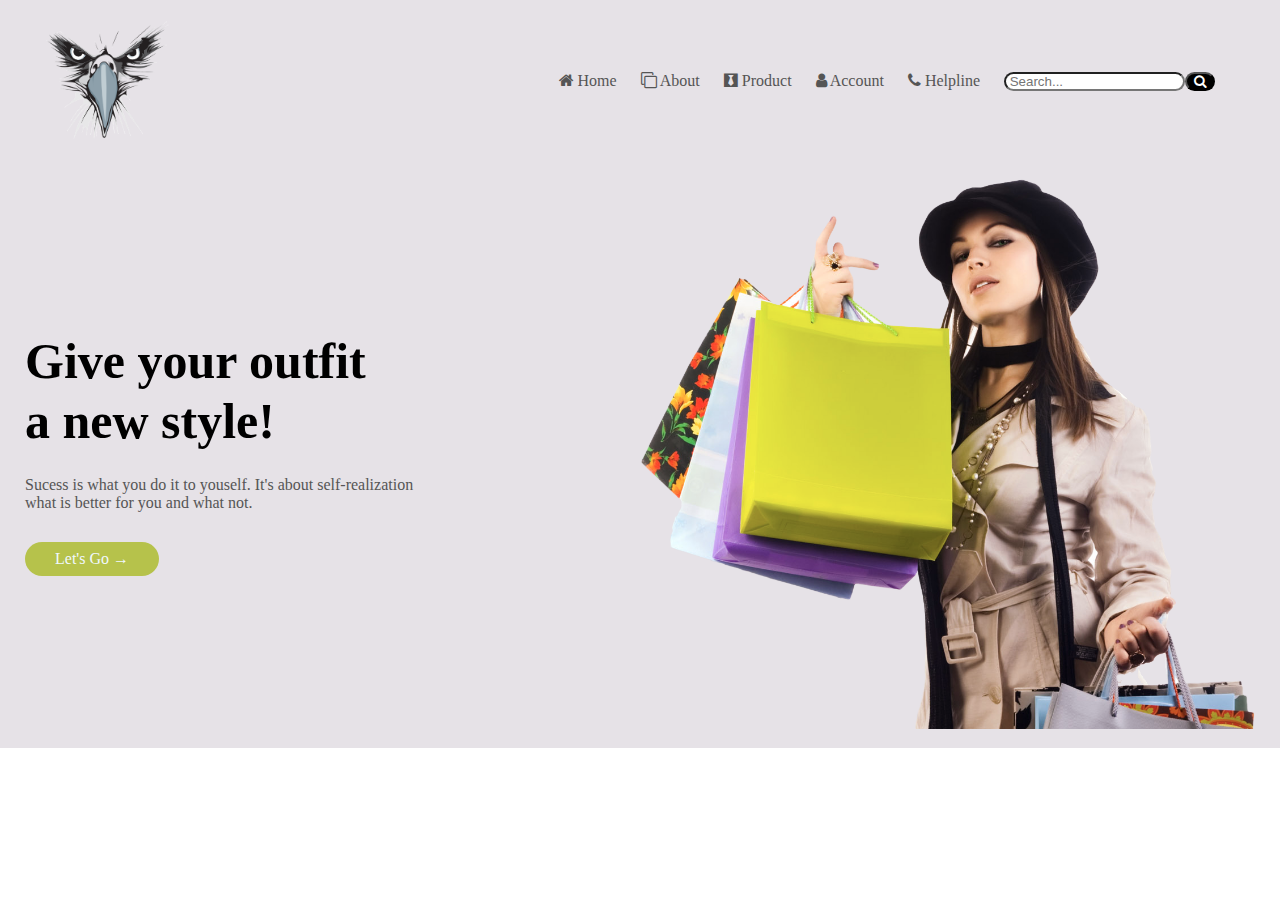
==== index.html @ 957f3491 "update" ====
<!DOCTYPE html>
<html lang="en">
<head>
    <meta charset="UTF-8">
    <meta http-equiv="X-UA-Compatible" content="IE=edge">
    <meta name="viewport" content="width=device-width, initial-scale=1.0">
    <title>storeBazar | Ecommerce Website</title>
    <link rel = "icon" href ="cart.png" 
    type = "image/x-icon">
    <link rel="stylesheet" href="style.css">
    <link rel="stylesheet" href="new2.html">
    <link rel="stylesheet" href="https://cdnjs.cloudflare.com/ajax/libs/font-awesome/4.7.0/css/font-awesome.min.css">
</head>
<body>
    <div class="header">
    
    <div class="container">
    <div class="navbar">
        <div class="logo" ><a href="index.html">
            <img src="logo.png" width="125px"   ></a>
        </div>
        <nav>
            <ul>
                <li> <a href=""> <i class="fa fa-home"></i> Home</a></li>
                <li> <a href=""><i class="fa fa-clone"></i> About</a></li>
                <li> <a href=""><i class="fa fa-black-tie"></i> Product</a></li>
                <li> <a href=""><i class="fa fa-user"></i> Account</a></li>
                <li> <a href=""><i class="fa fa-phone"></i> Helpline</a></li>
                <li><form class="example" action="/action_page.php">
                    <input type="text" placeholder=" Search..." name="search" class="round" >
                    <button type="submit" class="round" >  <i class="fa fa-search"  ></i></button>
                  </form></li>
        </ul>
        </nav>
      
    </div>
<div class="row">
    <div class="col-2">
        <h1>Give your outfit <br> a new style!</h1>
        <p>Sucess is what you do it to youself. It's about self-realization <br>what is better for you and what not. </p>
        <a href="new2.html" target="blank" class="btn">Let's Go &#8594; </a>
    </div>
        <div class="col-2">
            <img src="yeh.png"  >
    </div>
</div>
</div>


</body>
</html>
---- style.css ----
*{
    margin: 0;
    padding: 0 ;
    box-sizing: border-box;
}
.navbar{
    display: flex;
    align-items: center;
    padding: 20px;
}

.navba{
    display: flex;
    align-items: center;
    padding: 5px;
    
    
}

nav{
    flex: 1;
    text-align: right;
}
nav ul{
    display: inline-block;
    list-style-type: none;
}
nav ul li{
   
    display: inline-block;
    margin-right: 20px;
}
nav ul li :hover {
    color: #ce7b54;
}
a{
    text-decoration: none;
    color: #555;
}
p{
    color: #555;
}
.container{
    max-width: 1300px;
    margin: auto ;
    padding-left: 25px;
    padding-right: 25px;
}
.row{
    display: flex;
    align-items: center;
    flex-wrap: wrap;
    justify-content: space-around;
}
.col-2{
    flex-basis: 50%;
    min-width: 300px;
}
.col-2 img{
    
    max-width: 100%;
    padding : 15px 0 ; 
}
.col-2 h1{
    font-size: 50px;
    line-height: 60px;
    margin: 25px 0;
}
.btn{
    display: inline-block;
    background-color: rgb(182, 194, 75);
    color: aliceblue;
    padding: 8px 30px;
    margin: 30px 0;
    border-radius: 30px;
    transition: background 0.5s;
}
.btn:hover{
    background: rgb(199, 58, 192);
}
.header{
    background-color: #e6e2e7;
}


.hel{
    border-radius: 50%;
}
.categories{
    margin: 70px 0;
}
.col3{
    flex-basis: 30%;
    min-width: 250px;
    margin-bottom: 30px;
}
.col3 img{
    width: 100%;
}
form.example button {
    float: right;
    background: black;
    color: white;
    width: 30px;
} 
.round{
    border-radius: 15px;
    display: inline;
    cursor: pointer;
        
}
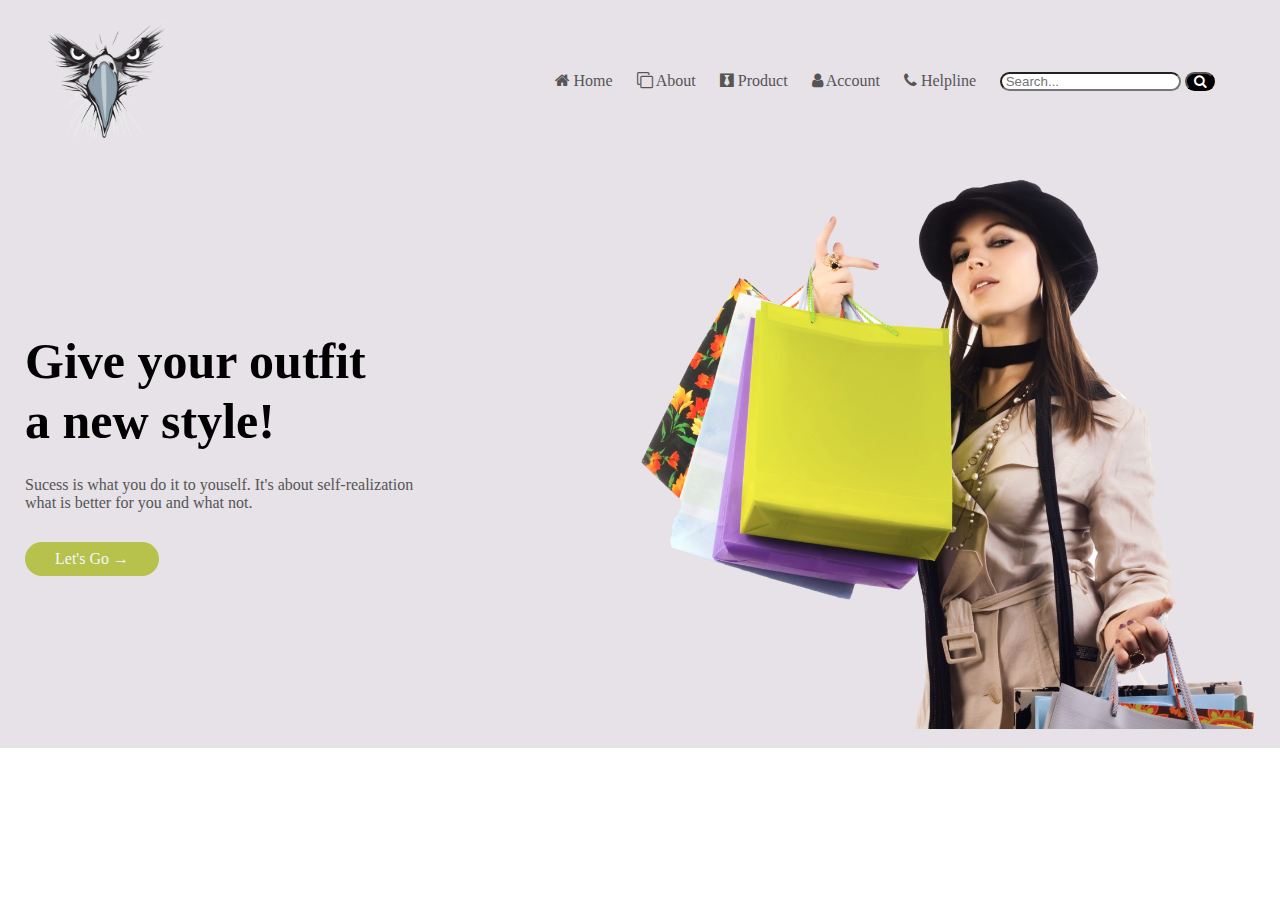
==== commit b762ba11: "updated now" ====
--- a/index.html
+++ b/index.html
@@ -21,13 +21,13 @@
         </div>
         <nav>
             <ul>
-                <li> <a href=""> <i class="fa fa-home"></i> Home</a></li>
-                <li> <a href=""><i class="fa fa-clone"></i> About</a></li>
+                <li> <a href="index.html"> <i class="fa fa-home"></i> Home</a></li>
+                <li> <a href="new3.html"><i class="fa fa-clone"></i> About</a></li>
                 <li> <a href=""><i class="fa fa-black-tie"></i> Product</a></li>
                 <li> <a href=""><i class="fa fa-user"></i> Account</a></li>
-                <li> <a href=""><i class="fa fa-phone"></i> Helpline</a></li>
+                <li> <a href="new4.html"><i class="fa fa-phone"></i> Helpline</a></li>
                 <li><form class="example" action="/action_page.php">
-                    <input type="text" placeholder=" Search..." name="search" class="round" >
+                    <input type="text" placeholder=" Search..." name="search" class="round" >&nbsp;
                     <button type="submit" class="round" >  <i class="fa fa-search"  ></i></button>
                   </form></li>
         </ul>
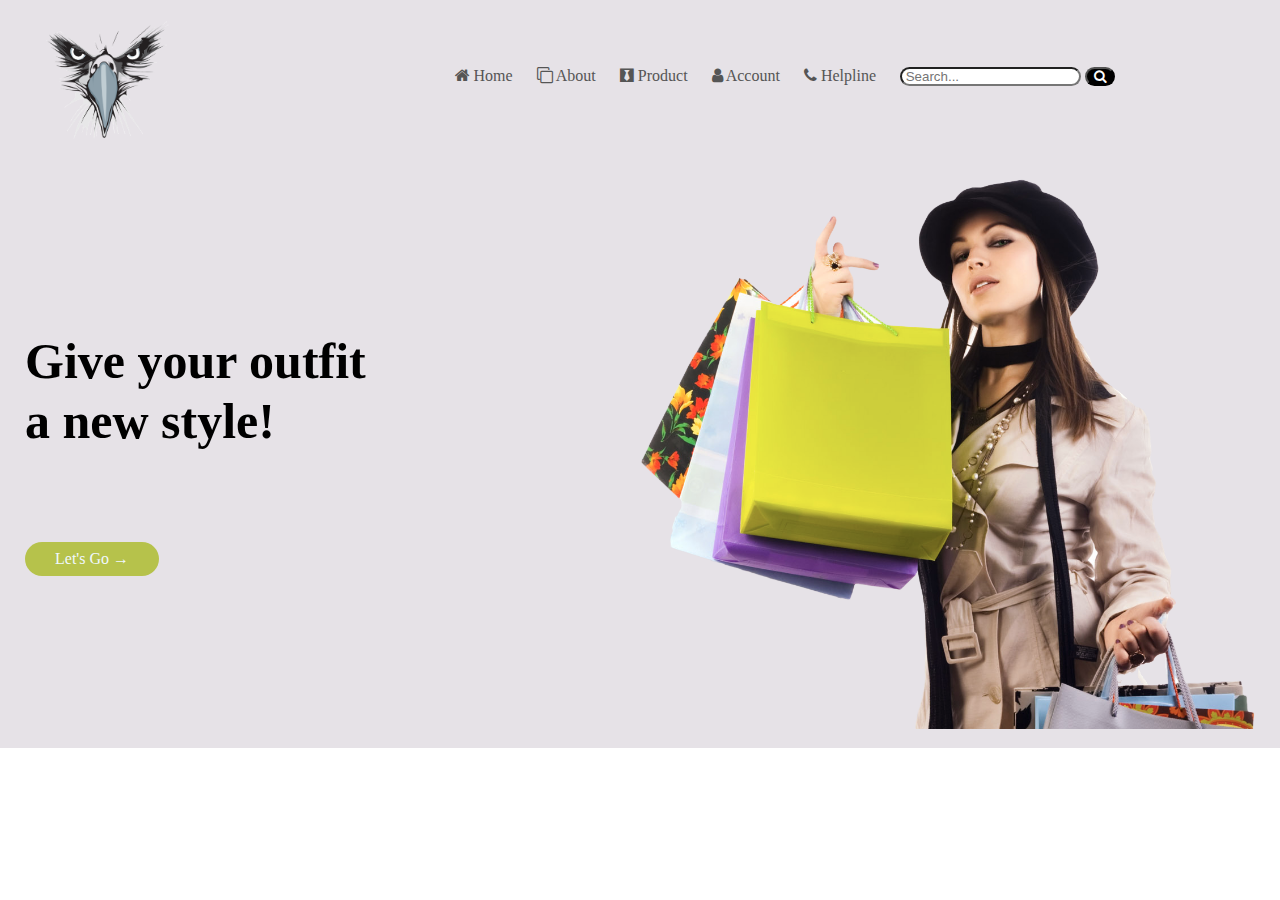
==== commit f16f5a1c: "updated now3" ====
--- a/index.html
+++ b/index.html
@@ -24,7 +24,7 @@
                 <li> <a href="index.html"> <i class="fa fa-home"></i> Home</a></li>
                 <li> <a href="new3.html"><i class="fa fa-clone"></i> About</a></li>
                 <li> <a href=""><i class="fa fa-black-tie"></i> Product</a></li>
-                <li> <a href=""><i class="fa fa-user"></i> Account</a></li>
+                <li> <a href="new2.html"><i class="fa fa-user"></i> Account</a></li>
                 <li> <a href="new4.html"><i class="fa fa-phone"></i> Helpline</a></li>
                 <li><form class="example" action="/action_page.php">
                     <input type="text" placeholder=" Search..." name="search" class="round" >&nbsp;
--- a/style.css
+++ b/style.css
@@ -12,12 +12,14 @@
 .navba{
     display: flex;
     align-items: center;
-    padding: 5px;
-    
-    
+    padding: 5px;  
 }
 
 nav{
+   
+   padding-right: 100px;
+    height: 30px;
+   
     flex: 1;
     text-align: right;
 }
@@ -106,10 +108,376 @@
 .round{
     border-radius: 15px;
     display: inline;
-    cursor: pointer;
+    cursor:text ;
         
 } 
-
-
-
-
+        /* helpline...*/
+.hey{
+    background: url(contact1.jpg);
+    background-position: center;
+  background-repeat: no-repeat;
+  background-size: cover;
+    background-size : center;
+    background-size: 1800px   ;
+    min-height: 100vh;
+    
+}
+
+.contact{
+    position: relative;
+    
+   
+    display: flex;
+    justify-content: center;
+    align-items: center;
+    flex-direction: column;
+  
+    
+}
+
+
+.contact .content{
+max-width: 800px;
+text-align: center;
+}
+.contact .content h2 {
+font-size: 36px;
+font-weight: 500;
+color: rgb(0, 0, 0);
+}
+.contact .content p {
+    
+    font-weight: 300;
+    color: rgb(233, 91, 8);
+    }
+    .contain{
+        width: 100%;
+        display:flex;
+        justify-content: center;
+        align-items: center;
+        margin-top: 100px;
+       
+    }
+.contain .contactinfo{
+    width: 50%;
+    display: flex;
+    flex-direction: column;
+
+}
+.contain .contactinfo .box{
+    position: relative;
+    padding: 20px 0 ;
+    display: flex;
+}
+.contain .contactinfo .box .icon {
+min-width: 60px;
+height: 60px;
+background: rgb(229, 226, 233) ;
+display: flex;
+justify-content: center;
+align-items: center;
+border-radius: 50%;
+font-size: 22px;
+}
+.contain .contactinfo .box .text{
+    display: flex;
+    margin-left: 20px;
+    font-size: 16px;
+    color: rgb(97, 241, 0);
+    flex-direction: column;
+    font-weight: 300px;
+    margin-bottom: 50px;
+}
+.contain .contactinfo .box .text h3{
+    font-weight: 500;
+    color:  rgb(144, 95, 235);
+}
+.contactForm{
+width: 40%;
+padding: 40px;
+border-radius: 5%;
+background: #e6e2e7;
+
+}
+p{
+    color: #e6e2e7;
+}
+.contactForm h2{
+    font-size: 30px;
+   
+    font-weight: 500;
+
+}
+
+.contactForm .inputBox{
+    
+    width: 100%;
+   justify-content: center;
+    margin-top: 20px;
+    margin-bottom: 20px;
+    border-radius: 5%;
+}
+.contactForm .inputBox input ,.contactForm .inputBox textarea {
+    width: 100%;
+    padding: 5px 0;
+    font-size: 16px;
+    margin: 10px 0;
+    border: none;
+    border-bottom: 2px solid  rgb(144, 95, 235);
+    outline: none;
+    resize: none;
+}
+.contactForm .inputBox span{
+    position:relative;
+    left: 0;
+    padding : 5px 0 ;
+    font-size: 16px;
+    margin: 10px 0;
+    pointer-events: none;
+    transition: 0.5s;
+    
+
+}
+.contactForm .inputBox input:focus~ span,
+.contactForm .inputBox input:valid~ span,
+.contactForm .inputBox textarea:focus~ span,
+.contactForm .inputBox textarea:valid~ span{
+color: #ce7b54;
+font-size: 12px;
+}
+
+        /* about...*/
+  .space h2 {
+      text-align: center;
+    font-size: 50px;
+    font-family: Arial, Helvetica, sans-serif ;
+    margin-bottom: 5%;
+    margin-top: 70px;
+  }    
+  .space p{
+      text-align: center;
+      font-size: 20px;
+      color: rgb(100, 89, 89);
+      padding-left: 10%;
+      padding-right: 10%;
+  } 
+ .about{
+      background-image: url(about.jpg);
+  } 
+ 
+    
+  
+   .float{
+  margin-left:50px;
+  margin-top: 100px;
+  text-align: center;
+  
+   }
+   .boxx{
+    width: 40%;
+    padding-left: 50px;
+    padding-right: 50px;
+    height: 50%;
+  margin-left:100px;
+       margin-top: 100px;
+       float: left;
+
+   }
+   .boxx h4{
+       margin-top: 30px;
+   }
+   .boxx h3{
+    margin-top: 10px;
+}
+   .boxx img{
+       width: 20%;
+       border-radius: 80%;
+       height: 20%;
+   }
+   .float h1{
+       color: rgb(201, 198, 193);
+       text-align: center;
+       font-family: Arial, Helvetica, sans-serif;
+       font-size: 50px;
+   }
+     
+   footer {
+    background-color: #333;
+    overflow: hidden;
+   
+}
+
+footer a {
+    text-decoration: none;
+    padding: 20px;
+    text-align: center;
+    float: right;
+    color: white;
+}
+
+  
+
+/* SIGN UP*/
+
+.space h2 {
+    text-align: center;
+  font-size: 50px;
+  font-family: Arial, Helvetica, sans-serif ;
+  margin-bottom: 5%;
+  margin-top: 70px;
+}    
+.space p{
+    text-align: center;
+    font-size: 20px;
+    color: rgb(100, 89, 89);
+    padding-left: 10%;
+    padding-right: 10%;
+} 
+.about{
+    background-image: url(about.jpg);
+    background-attachment: fixed;
+} 
+
+  
+
+ .float{
+margin-left:50px;
+margin-top: 100px;
+float: left;
+
+
+ }
+
+
+ .boxx{
+  width: 40%;
+  padding-left: 50px;
+  padding-right: 50px;
+  height: 50%;
+margin-left:100px;
+     margin-top: 100px;
+ }
+ .boxx{
+float: left;
+
+margin-bottom: 100px;
+ }
+ 
+ .boxx h4{
+     margin-top: 30px;
+ }
+ .boxx h3{
+  margin-top: 10px;
+}
+ .boxx img{
+     width: 20%;
+     border-radius: 80%;
+     height: 20%;
+     
+ }
+ .float h1{
+     color: rgb(201, 198, 193);
+     text-align: center;
+     font-family: Arial, Helvetica, sans-serif;
+     font-size: 50px;  
+ }
+ footer {
+  background-color: #222;
+  color: #fff;
+  font-size: 15px;
+  bottom: 0;
+  position: fixed;
+  left: 0;
+  right: 0;
+  display: flex;
+  justify-content: space-around;
+  z-index: 999;
+  
+}
+ 
+
+footer p {
+  margin: 10px 0;
+  margin-top: 8px;
+  margin-right: 0px;
+  margin-bottom: 8px;
+  margin-left: 0px;
+}
+
+/*   sign up    */
+
+
+ 
+.back{
+  background-image: url(images/avatar.jpg);
+  background-repeat:no-repeat;
+  background-size: cover;
+   
+}
+.containe {
+    margin-top: 60px;
+  text-align: center;
+}
+.containe h1{
+    margin-bottom: 87px;
+    font-size: 50px;
+}
+<!--input[type="texted"],
+    input[type="email"],
+    input[type="password"] {
+      width: 20%;
+      height: 5px;
+      padding: 15px;
+      margin: 5px 0 20px 0;
+      display: inline-block;
+      border: none;
+      border-radius: 10px;
+      outline: none;
+      background: whitesmoke;
+    }
+    input[type="text"]:focus,
+    input[type="email"]:focus,
+    input[type="password"]:focus {
+      background-color: #ddd;
+      outline: none;
+      
+    }
+    .registerbtn {
+      background-color: turquoise;
+      color: black;
+      padding: 10px 10px;
+      margin: 8px;
+      cursor: pointer;
+      width: 15%;
+      border-radius: 10px ;
+      opacity: 0.9;
+      margin-top: 20px;
+      margin-bottom: 20px;
+      font-size: 15px;
+    }
+    .registerbtn:hover {
+      opacity: 1;
+    }
+    
+  .login  a  {
+      color: blue;
+      text-decoration: underline;
+    }
+    .login p{
+       text-align: center;
+        color: rgb(156, 101, 101);
+    } 
+     
+     
+    
+
+    
+
+
+
+
+
+
+
+
+
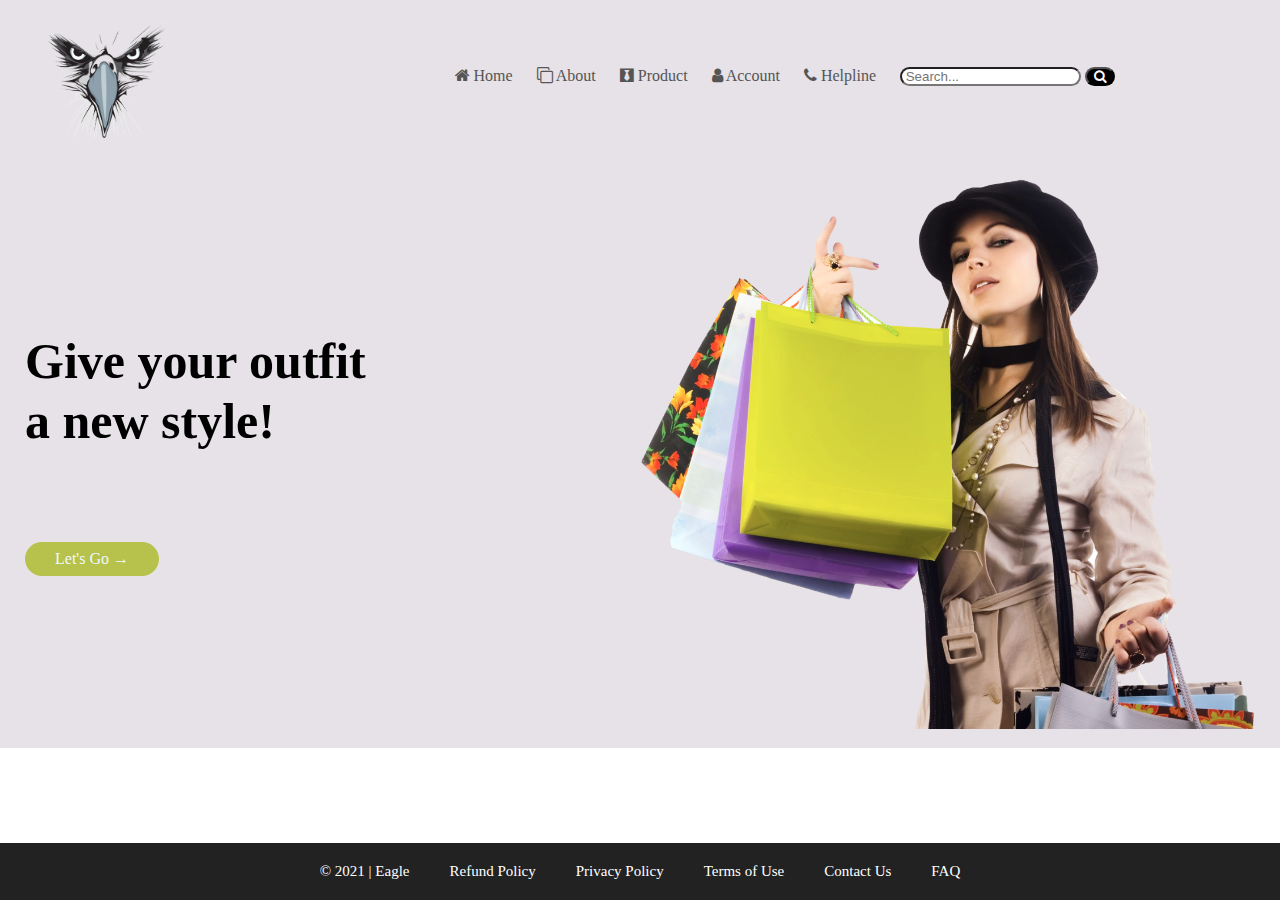
==== commit 4d3c8610: "updated now3" ====
--- a/index.html
+++ b/index.html
@@ -38,7 +38,7 @@
     <div class="col-2">
         <h1>Give your outfit <br> a new style!</h1>
         <p>Sucess is what you do it to youself. It's about self-realization <br>what is better for you and what not. </p>
-        <a href="new2.html" target="blank" class="btn">Let's Go &#8594; </a>
+        <a href="new5.html" target="blank" class="btn">Let's Go &#8594; </a>
     </div>
         <div class="col-2">
             <img src="yeh.png"  >
@@ -46,6 +46,15 @@
 </div>
 </div>
 
-
+<footer>
+    <div>
+        <a href="#">FAQ</a>
+    <a href="#">Contact Us</a>
+    <a href="#">Terms of Use</a>
+    <a href="#">Privacy Policy</a>
+    <a href="#">Refund Policy</a>
+    <a href="#">&copy; 2021 | Eagle</a>
+    </div>
+</footer>
 </body>
 </html>--- a/style.css
+++ b/style.css
@@ -144,6 +144,7 @@
 font-size: 36px;
 font-weight: 500;
 color: rgb(0, 0, 0);
+
 }
 .contact .content p {
     
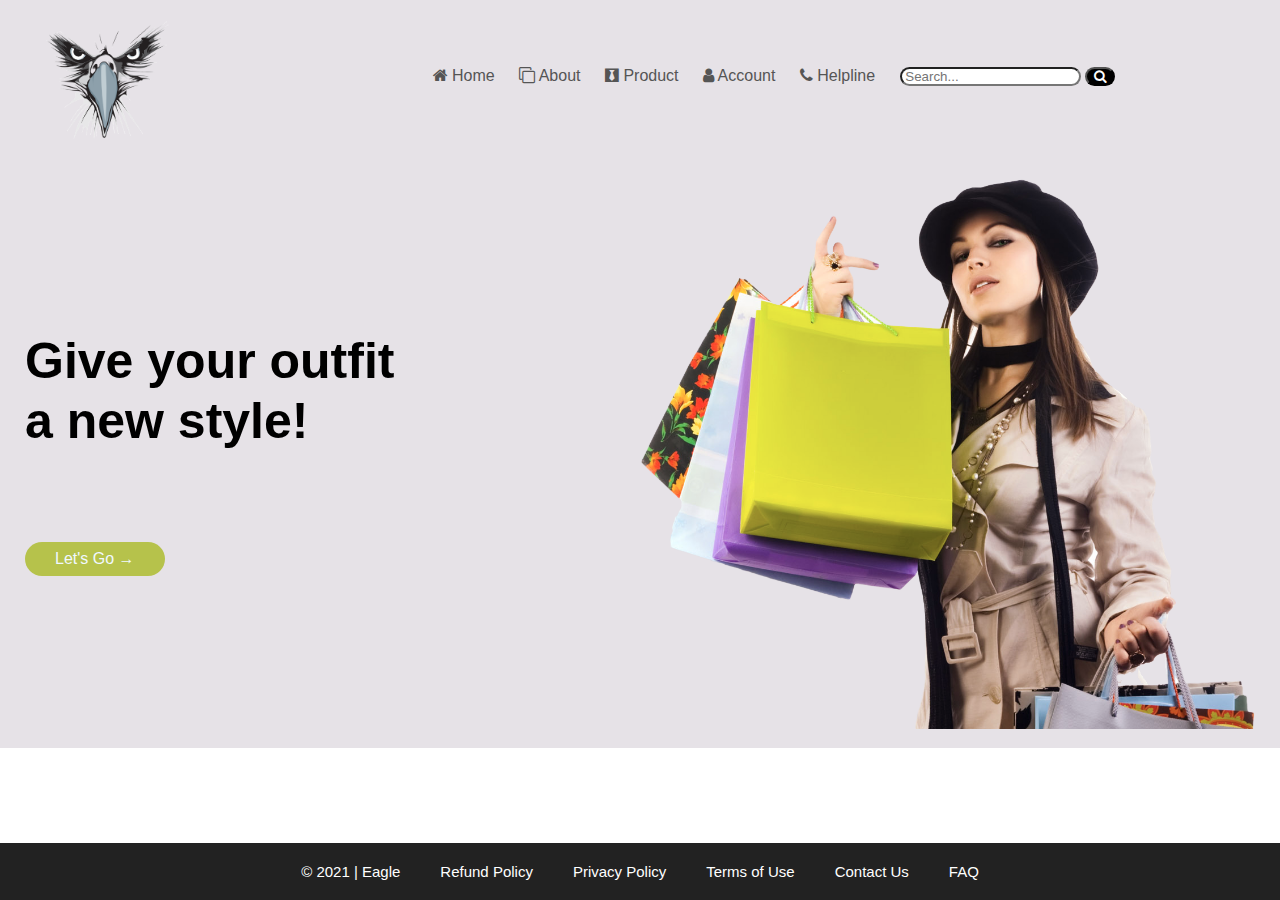
==== commit 73c738a4: "added new5" ====
--- a/index.html
+++ b/index.html
@@ -23,7 +23,7 @@
             <ul>
                 <li> <a href="index.html"> <i class="fa fa-home"></i> Home</a></li>
                 <li> <a href="new3.html"><i class="fa fa-clone"></i> About</a></li>
-                <li> <a href=""><i class="fa fa-black-tie"></i> Product</a></li>
+                <li> <a href="new5.html"><i class="fa fa-black-tie"></i> Product</a></li>
                 <li> <a href="new2.html"><i class="fa fa-user"></i> Account</a></li>
                 <li> <a href="new4.html"><i class="fa fa-phone"></i> Helpline</a></li>
                 <li><form class="example" action="/action_page.php">
--- a/style.css
+++ b/style.css
@@ -471,14 +471,290 @@
      
      
     
-
-    
-
-
-
-
-
-
-
-
-
+                    /* Products*/
+    
+
+
+
+                    @import url('https://fonts.googleapis.com/css2?family=Quicksand:wght@300;400;500;600;700&family=Roboto:wght@300;400;500;700;900&display=swap');
+
+                    :root{
+                        --white-light: rgba(255, 255, 255, 0.5);
+                        --alice-blue: #f8f9fa;
+                        --carribean-green: #40c9a2;
+                        --gray: #ededed;
+                    }
+                    *{
+                        padding: 0;
+                        margin: 0;
+                        box-sizing: border-box;
+                    }
+                    body{
+                        font-family: 'Quicksand', sans-serif;
+                    }
+                    
+                    /* Utility stylings */
+                    .product-img img{
+                        width: 100%;
+                        display: block;
+                    }
+                    .contaner{
+                        width: 88vw;
+                        margin: 0 auto;
+                    }
+                    .lg-title,
+                    .md-title,
+                    .sm-title{
+                        font-family: 'Roboto', sans-serif;
+                        padding: 0.6rem 0;
+                        text-transform: capitalize;
+                    }
+                    .lg-title{
+                        font-size: 2.5rem;
+                        font-weight: 500;
+                        text-align: center;
+                        padding: 1.3rem 0;
+                        opacity: 0.9;
+                    }
+                    .md-title{
+                        font-size: 2rem;
+                        font-family: 'Roboto', sans-serif;
+                    }
+                    .sm-title{
+                        font-weight: 300;
+                        font-size: 1rem;
+                        text-transform: uppercase;
+                    }
+                    .text-light{
+                        font-size: 1rem;
+                        font-weight: 600;
+                        line-height: 1.5;
+                        opacity: 0.5;
+                        margin: 0.4rem 0;
+                    }
+                    
+                    /* product section */
+                    .pro{
+                        background: var(--alice-blue);
+                    }
+                    .products{
+                        
+                        padding: 3.2rem 0;
+                    }
+                    .products .text-light{
+                        text-align: center;
+                        width: 70%;
+                        margin: 0.9rem auto;
+                    }
+                    .product{
+                        margin: 2rem;
+                        position: relative;
+                    }
+                    .product-content{
+                        background: var(--gray);
+                        padding: 3rem 0.5rem 2rem 0.5rem;
+                        cursor: pointer;
+                    }
+                    .product-img{
+                        background: var(--white-light);
+                        box-shadow: 0 0 20px 10px var(--white-light);
+                        width: 200px;
+                        height: 200px;
+                        margin: 0 auto;
+                        border-radius: 50%;
+                        transition: background 0.5s ease;
+                    }
+                    .product-btns{
+                        display: flex;
+                        justify-content: center;
+                        margin-top: 1.4rem;
+                        opacity: 0;
+                        transition: opacity 0.6s ease;
+                    }
+                    .btn-cart, .btn-buy{
+                        background: transparent;
+                        border: 1px solid black;
+                        padding: 0.8rem 0;
+                        width: 125px;
+                        font-family: inherit;
+                        text-transform: uppercase;
+                        cursor: pointer;
+                        border: none;
+                        transition: all 0.6s ease;
+                    }
+                    .btn-cart{
+                        background: black;
+                        color: white;
+                    }
+                    .btn-cart:hover{
+                        background: var(--carribean-green);
+                    }
+                    .btn-buy{
+                        background: white;
+                    }
+                    .btn-buy:hover{
+                        background: var(--carribean-green);
+                        color: #fff;
+                    }
+                    .product-info{
+                        background: white;
+                        padding: 2rem;
+                    }
+                    .product-info-top{
+                        display: flex;
+                        justify-content: space-between;
+                        align-items: center;
+                    }
+                    .rating span{
+                        color: var(--carribean-green);
+                    }
+                    .product-name{
+                        color: black;
+                        display: block;
+                        text-decoration: none;
+                        font-size: 1rem;
+                        text-transform: uppercase;
+                        font-weight: bold;
+                    }
+                    .product-price{
+                        padding-top: 0.6rem;
+                        padding-right: 0.6rem;
+                        display: inline-block;
+                    }
+                    .product-price:first-of-type{
+                        text-decoration: line-through;
+                        color: var(--carribean-green);
+                    }
+                    .product-img img{
+                        transition: transform 0.6s ease;
+                    }
+                    .product:hover .product-img img{
+                        transform: scale(1.1);
+                    }
+                    .product:hover .product-img{
+                        background: var(--carribean-green);
+                    }
+                    .product:hover .product-btns{
+                        opacity: 1;
+                    }
+                    .off-info .sm-title{
+                        background: var(--carribean-green);
+                        color: white;
+                        display: inline-block;
+                        padding: 0.5rem;
+                        position: absolute;
+                        top: 0;
+                        left: 0;
+                        writing-mode: vertical-lr;
+                        transform: rotate(180deg);
+                        z-index: 1;
+                        letter-spacing: 3px;
+                        cursor: pointer;
+                    }
+                    
+                    /* product collection */
+                    .product-collection{
+                        padding: 3.2rem 0;
+                    }
+                    .product-collection-wrapper{
+                        padding: 3.2rem 0;
+                    }
+                    .product-col-left{
+                        background: linear-gradient(rgba(0, 0, 0, 0), rgba(0, 0, 0, 0.3)), url("images/fashion-img-1.jpg") center/cover no-repeat;
+                    }
+                    .product-col-r-top{
+                        background: linear-gradient(rgba(0, 0, 0, 0), rgba(0, 0, 0, 0.3)), url("images/fashion-img-2.png") center/cover no-repeat;
+                    }
+                    .flex{
+                        display: flex;
+                        justify-content: center;
+                        align-items: flex-end;
+                        height: 50vh;
+                        padding: 2rem 1.5rem 3.2rem;
+                        margin: 5px;
+                    }
+                    .product-col-r-bottom > div:first-child{
+                        background: #eaa001;
+                    }
+                    .product-col-r-bottom > div:last-child{
+                        background: #0090ff;
+                    }
+                    .product-col-content{
+                        text-align: center;
+                        color: white;
+                    }
+                    .product-collection .text-light{
+                        opacity: 1;
+                        font-size: 0.8;
+                        font-weight: 400;
+                        line-height: 1.7;
+                    }
+                    .btn-dark{
+                        background: black;
+                        color: white;
+                        outline: 0;
+                        border-radius: 25px;
+                        padding: 0.7rem 1rem;
+                        border: 0;
+                        margin-top: 1rem;
+                        cursor: pointer;
+                        transition: all 0.6s ease;
+                        font-size: 1rem;
+                        font-family: inherit;
+                    }
+                    .btn-dark:hover{
+                        background: var(--carribean-green);
+                    }
+                    
+                    
+                    
+                    
+                    
+                    
+                    
+                    /* Media Queries */
+                    @media screen and (min-width: 992px){
+                        .product-items{
+                            display: grid;
+                            grid-template-columns: repeat(2, 1fr);
+                        }
+                        .product-col-r-bottom{
+                            display: grid;
+                            grid-template-columns: repeat(2, 1fr);
+                        }
+                    }
+                    @media screen and (min-width: 1200px){
+                        .product-items{
+                            grid-template-columns: repeat(3, 1fr);
+                        }
+                        .product{
+                            margin-right: 1rem;
+                            margin-left: 1rem;
+                        }
+                        .products .text-light{
+                            width: 50%;
+                        }
+                    }
+                    
+                    @media screen and (min-width: 1336px){
+                        .product-items{
+                            grid-template-columns: repeat(4, 1fr);
+                        }
+                        .product-collection-wrapper{
+                            display: grid;
+                            grid-template-columns: repeat(2, 1fr);
+                        }
+                        .flex{
+                            height: 60vh;
+                        }
+                        .product-col-left{
+                            height: 121.5vh;
+                        }
+                    }
+                        
+
+
+
+
+
+
